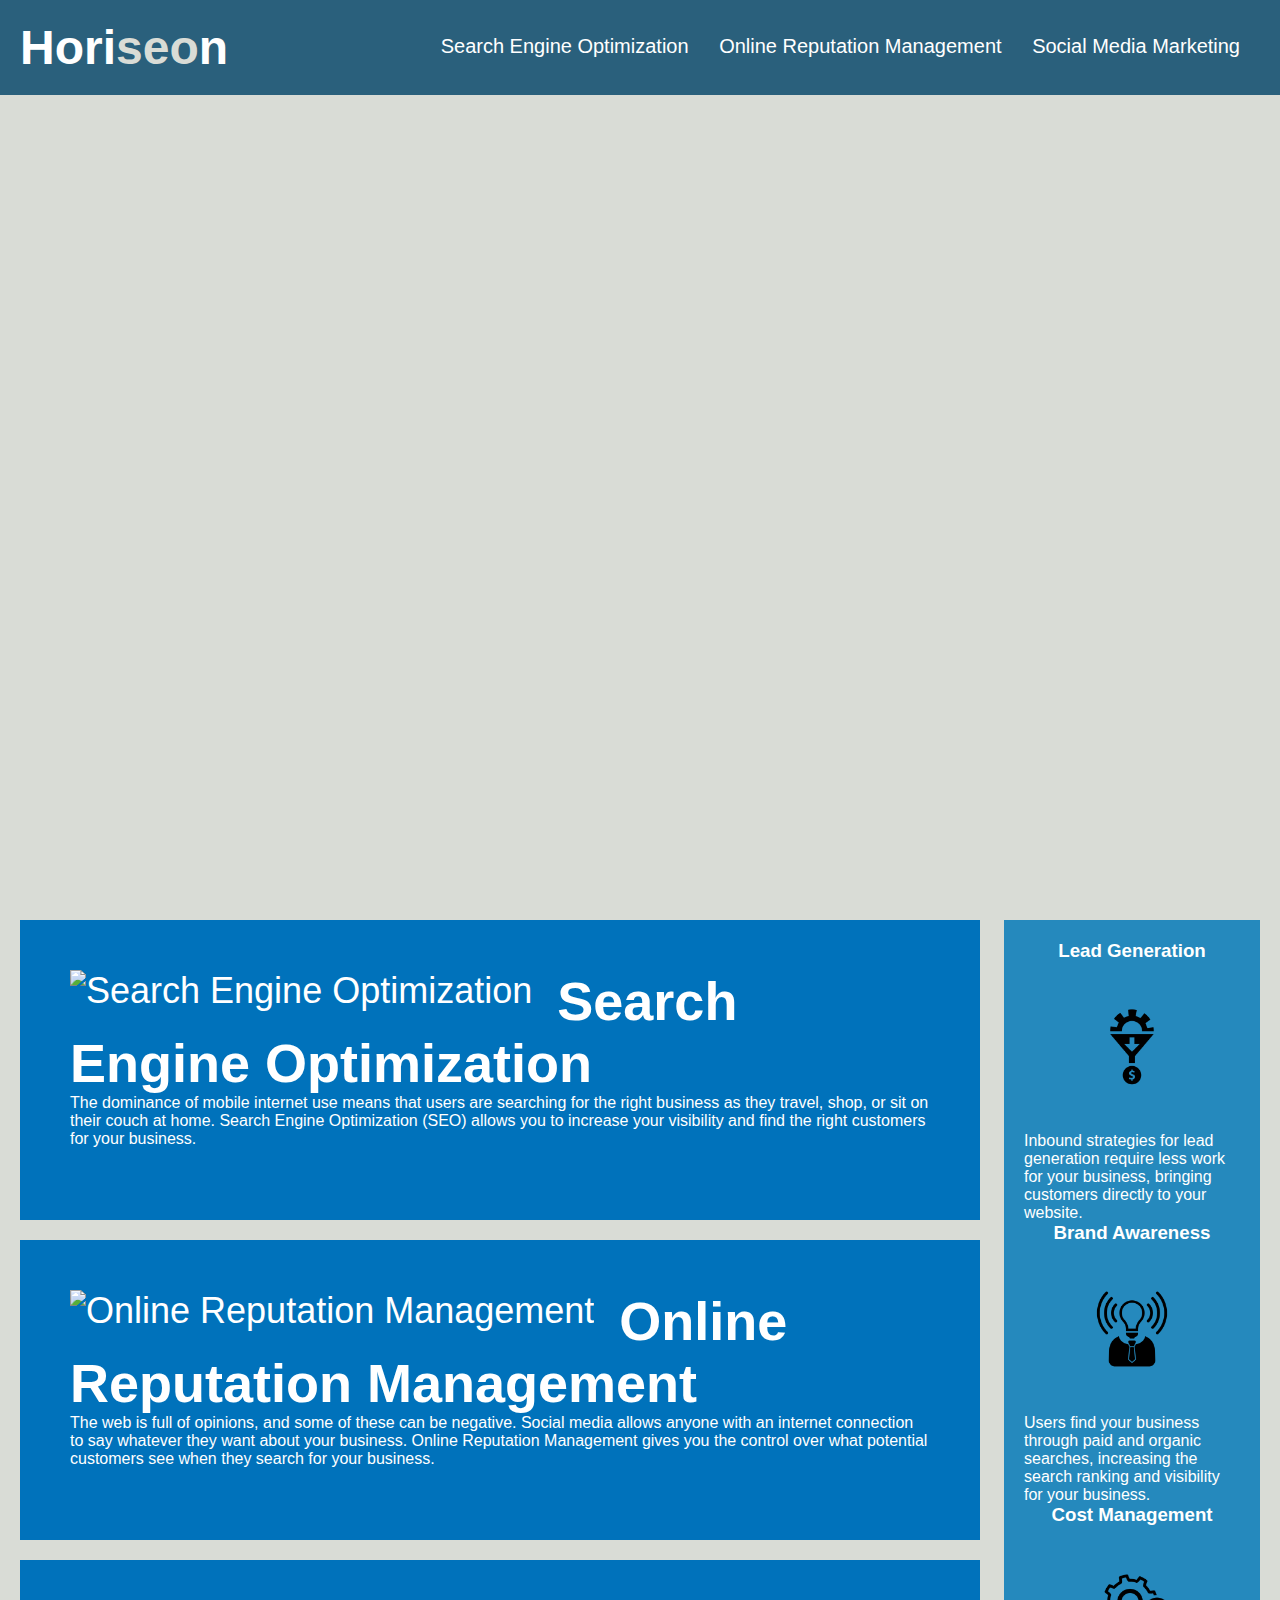
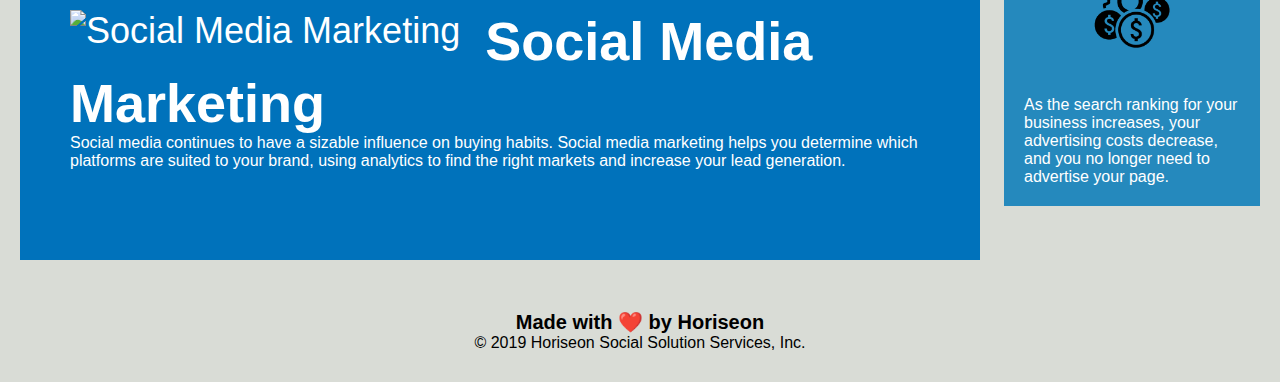
==== Develop/index.html @ f1e483aa "Added Assignment files" ====
<!DOCTYPE html>
<html lang="en-us">

<head>
    <meta charset="UTF-8" />
    <link rel="stylesheet" href="./assets/css/style.css">
    <title>Horiseon</title>
</head>

<body>
    <div class="header">
        <h1>Hori<span class="seo">seo</span>n</h1>
        <div>
            <ul>
                <li>
                    <a href="#search-engine-optimization">Search Engine Optimization</a>
                </li>
                <li>
                    <a href="#online-reputation-management">Online Reputation Management</a>
                </li>
                <li>
                    <a href="#social-media-marketing">Social Media Marketing</a>
                </li>
            </ul>
        </div>
    </div>
    <div class="hero"></div>
    <div class="content">
        <div id="search-engine-optimization" class="contentSection">
            <img src="./assets/images/search-engine-optimization.jpg" alt="Search Engine Optimization" class="float-left" />
            <h2>Search Engine Optimization</h2>
            <p>
                The dominance of mobile internet use means that users are searching for the right business as they travel, shop, or sit on their couch at home. Search Engine Optimization (SEO) allows you to increase your visibility and find the right customers for your business.
            </p>
        </div>
        <div id="online-reputation-management" class="contentSection">
            <img src="./assets/images/online-reputation-management.jpg" alt="Online Reputation Management" class="float-left" />
            <h2>Online Reputation Management</h2>
            <p>
                The web is full of opinions, and some of these can be negative. Social media allows anyone with an internet connection to say whatever they want about your business. Online Reputation Management gives you the control over what potential customers see when they search for your business.
            </p>
        </div>
        <div id="social-media-marketing" class="contentSection">
            <img src="./assets/images/social-media-marketing.jpg" alt="Social Media Marketing" class="float-left" />
            <h2>Social Media Marketing</h2>
            <p>
                Social media continues to have a sizable influence on buying habits. Social media marketing helps you determine which platforms are suited to your brand, using analytics to find the right markets and increase your lead generation.
            </p>
        </div>
    </div>
    <div class="benefits">
            <h3>Lead Generation</h3>
            <img src="./assets/images/lead-generation.png" alt="Lead Generation"/>
            <p>
                Inbound strategies for lead generation require less work for your business, bringing customers directly to your website.
            </p>
            <h3>Brand Awareness</h3>
            <img src="./assets/images/brand-awareness.png" alt="Brand Awareness"/>
            <p>
                Users find your business through paid and organic searches, increasing the search ranking and visibility for your business.
            </p>
            <h3>Cost Management</h3>
            <img src="./assets/images/cost-management.png" alt="Cost Management"/>
            <p>
                As the search ranking for your business increases, your advertising costs decrease, and you no longer need to advertise your page.
            </p>
    </div>
    <div class="footer">
        <h2>Made with ❤️️ by Horiseon</h2>
        <p>
            &copy; 2019 Horiseon Social Solution Services, Inc.
        </p>
    </div>
</body>

</html>
---- Develop/assets/css/style.css ----
* {
    box-sizing: border-box;
    padding: 0;
    margin: 0;
}

body {
    background-color: #d9dcd6;
}

.header {
    padding: 20px;
    font-family: 'Trebuchet MS', 'Lucida Sans Unicode', 'Lucida Grande', 'Lucida Sans', Arial, sans-serif;
    background-color: #2a607c;
    color: #ffffff;
}

.header h1 {
    display: inline-block;
    font-size: 48px;
}

.header h1 .seo {
    color: #d9dcd6;
}

.header div {
    padding-top: 15px;
    margin-right: 20px;
    float: right;
    font-family: 'Gill Sans', 'Gill Sans MT', 'Calibri', 'Trebuchet MS', sans-serif;
    font-size: 20px;
}

.header div ul {
    list-style-type: none;
}

.header div ul li {
    display: inline-block;
    margin-left: 25px;
}

a {
    color: #ffffff;
    text-decoration: none;
}

p {
    font-size: 16px;
}

.hero {
    height: 800px;
    width: 100%;
    margin-bottom: 25px;
    background-image: url("../images/digital-marketing-meeting.jpg");
    background-size: cover;
    background-position: center;
}

.float-left {
    float: left;
    margin-right: 25px;
}

.float-right {
    float: right;
    margin-left: 25px;
}

.content {
    width: 75%;
    display: inline-block;
    margin-left: 20px;
}

.benefits {
    margin-right: 20px;
    padding: 20px;
    clear: both;
    float: right;
    width: 20%;
    height: 100%;
    font-family: 'Gill Sans', 'Gill Sans MT', 'Calibri', 'Trebuchet MS', sans-serif;
    background-color: #2589bd;
    margin-bottom: 32px;
    color: #ffffff;
}

.benefits h3 {
    margin-bottom: 10px;
    text-align: center;
}

.benefits img {
    display: block;
    margin: 10px auto;
    max-width: 150px;
}

.contentSection {
    margin-bottom: 20px;
    padding: 50px;
    height: 300px;
    font-family: 'Gill Sans', 'Gill Sans MT', 'Calibri', 'Trebuchet MS', sans-serif;
    background-color: #0072bb;
    color: #ffffff;
    font-size: 36px;
}

.content img {
    max-height: 200px;
}

.footer {
    padding: 30px;
    clear: both;
    font-family: 'Trebuchet MS', 'Lucida Sans Unicode', 'Lucida Grande', 'Lucida Sans', Arial, sans-serif;
    text-align: center;
}

.footer h2 {
    font-size: 20px;
}
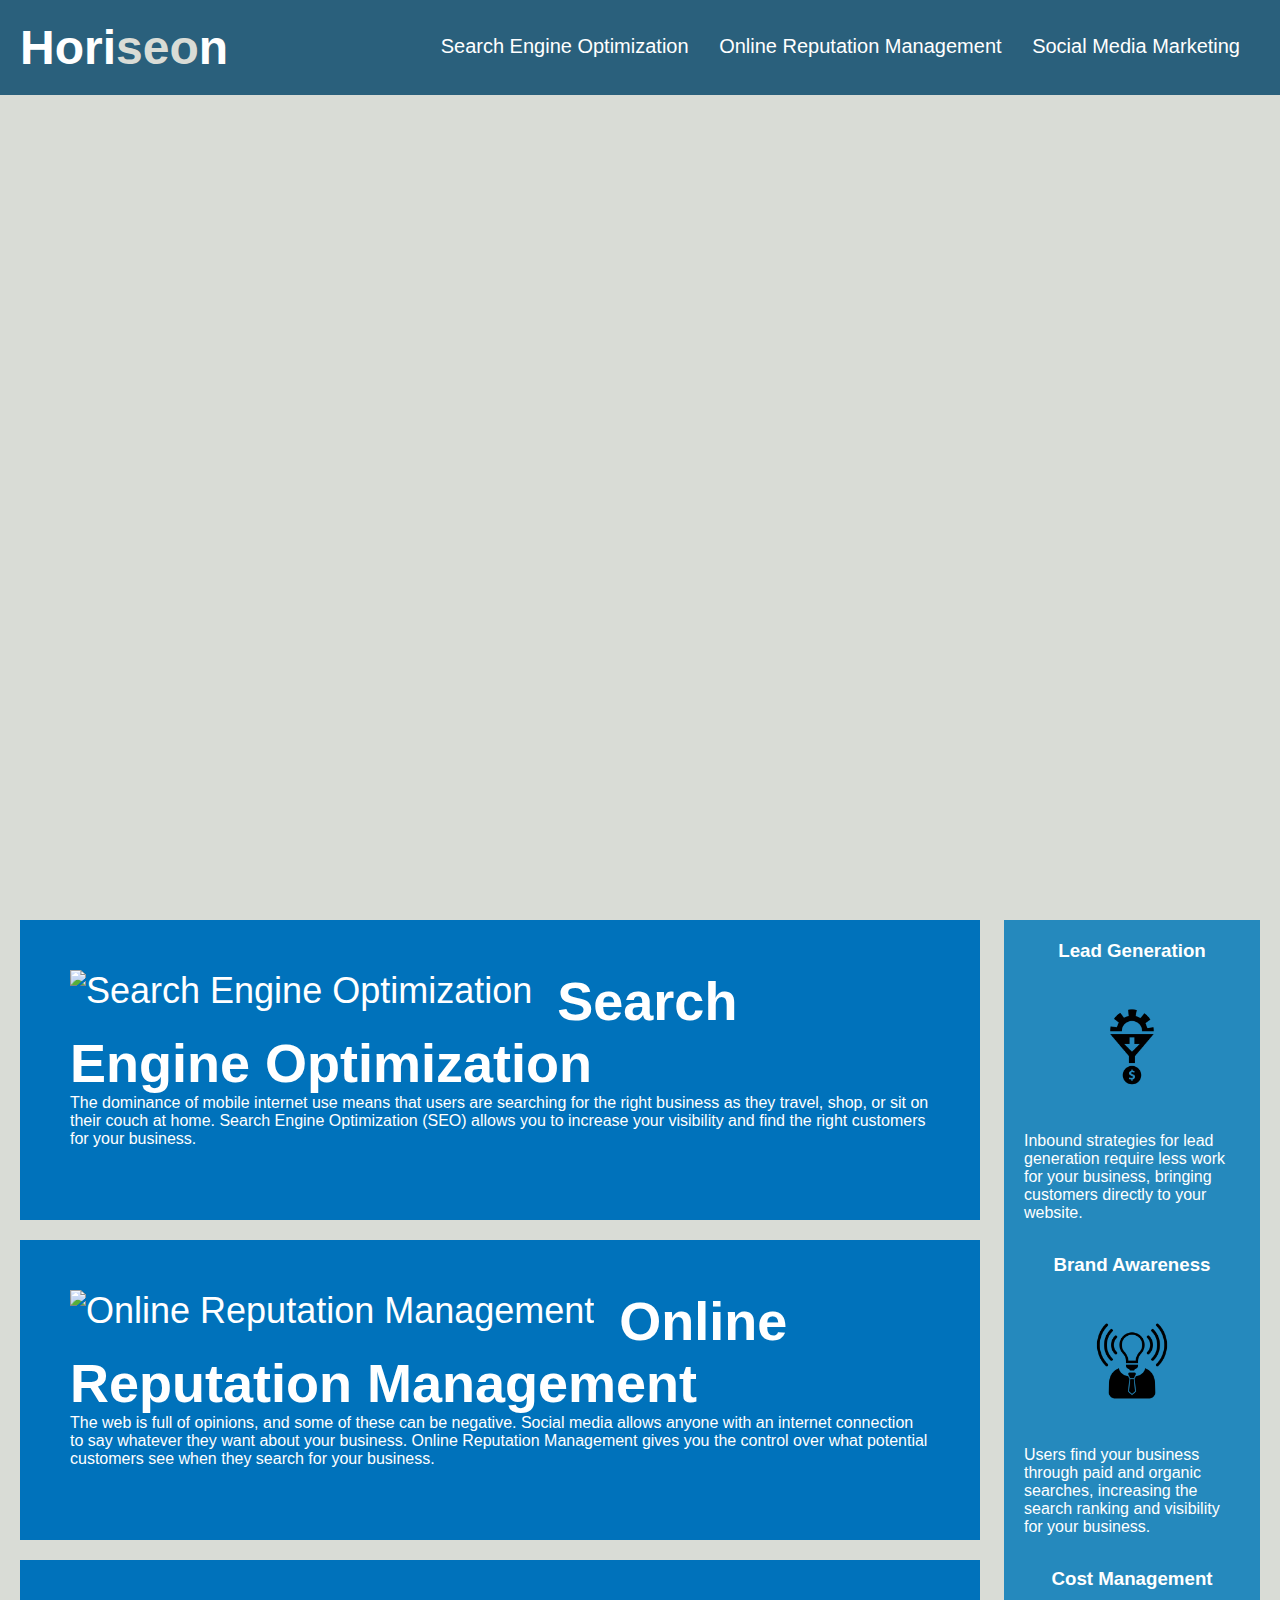
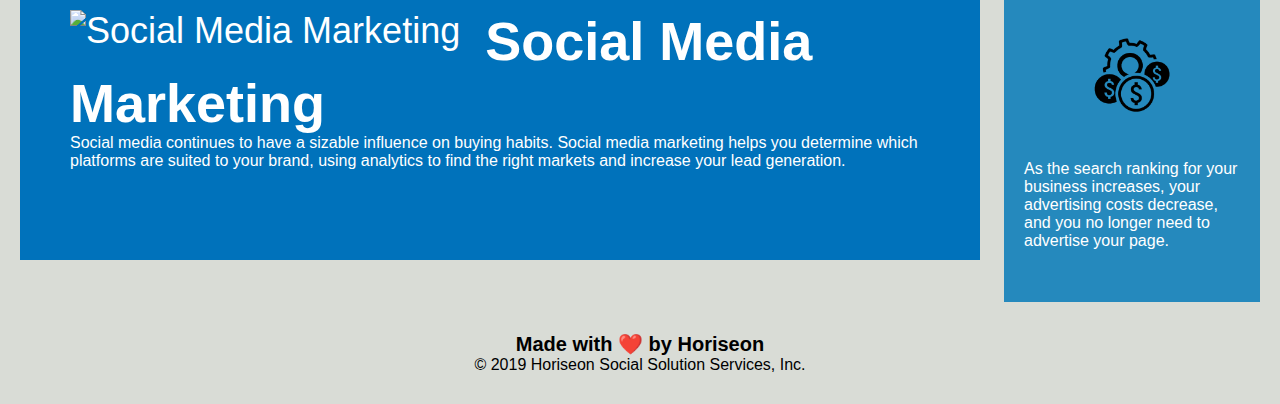
==== commit 3554ff04: "Renamed Headers and Footers, updated benefits alignment" ====
--- a/Develop/index.html
+++ b/Develop/index.html
@@ -8,7 +8,7 @@
 </head>
 
 <body>
-    <div class="header">
+    <header class="header">
         <h1>Hori<span class="seo">seo</span>n</h1>
         <div>
             <ul>
@@ -23,7 +23,7 @@
                 </li>
             </ul>
         </div>
-    </div>
+    </header>
     <div class="hero"></div>
     <div class="content">
         <div id="search-engine-optimization" class="contentSection">
@@ -49,28 +49,35 @@
         </div>
     </div>
     <div class="benefits">
+        <div class="benefit-section">
             <h3>Lead Generation</h3>
-            <img src="./assets/images/lead-generation.png" alt="Lead Generation"/>
+            <img src="./assets/images/lead-generation.png" />
             <p>
                 Inbound strategies for lead generation require less work for your business, bringing customers directly to your website.
             </p>
+        </div>
+        <div class="benefit-section">
             <h3>Brand Awareness</h3>
-            <img src="./assets/images/brand-awareness.png" alt="Brand Awareness"/>
+            <img src="./assets/images/brand-awareness.png" />
             <p>
                 Users find your business through paid and organic searches, increasing the search ranking and visibility for your business.
             </p>
+        </div>
+        <div class="benefit-section">
             <h3>Cost Management</h3>
-            <img src="./assets/images/cost-management.png" alt="Cost Management"/>
+            <img src="./assets/images/cost-management.png"></img>
             <p>
                 As the search ranking for your business increases, your advertising costs decrease, and you no longer need to advertise your page.
             </p>
+        </div>
+
     </div>
-    <div class="footer">
+    <footer>
         <h2>Made with ❤️️ by Horiseon</h2>
         <p>
             &copy; 2019 Horiseon Social Solution Services, Inc.
         </p>
-    </div>
+    </footer>
 </body>
 
 </html>
--- a/Develop/assets/css/style.css
+++ b/Develop/assets/css/style.css
@@ -84,6 +84,9 @@
     height: 100%;
     font-family: 'Gill Sans', 'Gill Sans MT', 'Calibri', 'Trebuchet MS', sans-serif;
     background-color: #2589bd;
+}
+
+.benefit-section{
     margin-bottom: 32px;
     color: #ffffff;
 }
@@ -113,13 +116,13 @@
     max-height: 200px;
 }
 
-.footer {
+footer {
     padding: 30px;
     clear: both;
     font-family: 'Trebuchet MS', 'Lucida Sans Unicode', 'Lucida Grande', 'Lucida Sans', Arial, sans-serif;
     text-align: center;
 }
 
-.footer h2 {
+footer h2 {
     font-size: 20px;
 }
